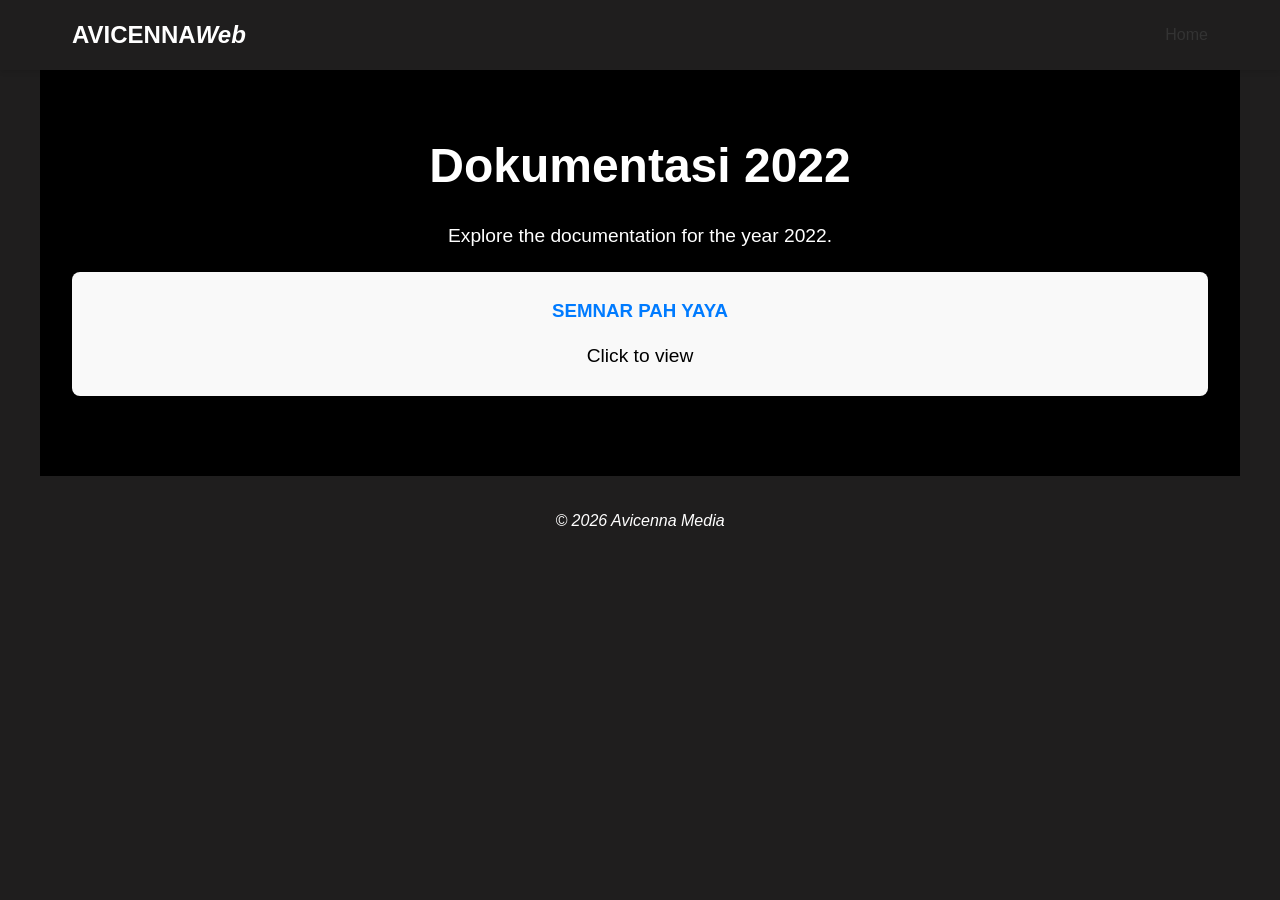
==== dokumentasi2022.html @ 91f513ff "Add files via upload" ====
<!DOCTYPE html>
<html lang="en">    
<head>
    <meta charset="UTF-8">
    <meta name="viewport" content="width=device-width, initial-scale=1.0">
    <title>AVCNNWeb - Dokumentasi 2022</title>
    <link rel="stylesheet" href="style.css">
</head>
<body>
    <header>
        <nav>
            <div class="logo">AVICENNA<i>Web</i></div>
            <ul>
                <li><a href="index.html">Home</a></li> 
            </ul>
        </nav>
    </header>

    <section id="hero">
        <h1>Dokumentasi 2022</h1>
        <p style="color: #ffffff; margin-bottom: 20px;">Explore the documentation for the year 2022.</p>
                <div class="project-grid">
            <div class="project-card">
                <a href="https://drive.google.com/drive/folders/1AEwl5a7jTQ52iyOZN4Inb0MeS7foGn--?usp=sharing" target="_blank">
                    <h3 style="text-align: center;">SEMNAR PAH YAYA</h3>
                    <p style="text-align: center; color: #000;">Click to view</p>
                </a>
            </div>
           
        </div>
    </section>

    <script src="script.js"></script>

    <footer style=" text-align: center;"><i>&copy; 2026 Avicenna Media</i></footer>
</body>

</html>
---- style.css ----
/* Minimalist and Elegant Portfolio Styles */

* {
    margin: 0;
    padding: 0;
    box-sizing: border-box;
}

body {
    font-family: 'Arial', sans-serif;
    line-height: 1.6;
    color: #ffffff;
    background-color: #1f1e1e;
}

header {
    background-color: #1f1e1e;
    padding: 1rem 0;
    box-shadow: 0 2px 5px rgba(0,0,0,0.1);
    position: fixed;
    width: 100%;
    top: 0;
    z-index: 100;
}

nav {
    display: flex;
    justify-content: space-between;
    align-items: center;
    max-width: 1200px;
    margin: 0 auto;
    padding: 0 2rem;
}

.logo {
    font-size: 1.5rem;
    font-weight: bold;
}

nav ul {
    list-style: none;
    display: flex;
}

nav ul li {
    margin-left: 2rem;
}

nav ul li a {
    text-decoration: none;
    color: #333;
    transition: color 0.3s;
}

nav ul li a:hover {
    color: #007bff;
}

section {
    padding: 5rem 2rem;
    max-width: 1200px;
    margin: 0 auto;
    opacity: 0;
    transform: translateY(20px);
    transition: opacity 0.6s, transform 0.6s;
}

.fade-in {
    opacity: 1;
    transform: translateY(0);
}

#hero {
    text-align: center;
    padding-top: 8rem;
    background-color: #000000;
    margin-bottom: 2rem;
}

#hero h1 {
    font-size: 3rem;
    margin-bottom: 1rem;
}

#hero p {
    font-size: 1.2rem;
    color: #ffffff;
}

#about, #projects, #contact {
    background-color: #000000;
    margin-bottom: 2rem;
    border-radius: 8px;
    box-shadow: 0 2px 10px #ffffff1a;
}
#about {
    background-image: url(DSCF2861.JPG);
    background-size: cover;         
    background-position: center;    
    background-repeat: no-repeat;  
    backface-visibility: 50%;
}

h2 {
    text-align: center;
    margin-bottom: 2rem;
    color: #333;
}
h3 {
    color: #007bff;
}

.project-grid {
    display: grid;
    grid-template-columns: repeat(auto-fit, minmax(300px, 1fr));
    gap: 2rem;
    background-image: url("logo avcnn putih 3d.png");
    background-size: cover;
    background-position: center;    
}

.project-card {
    background-color: #f9f9f9;
    padding: 1.5rem;
    border-radius: 8px;
    transition: transform 0.3s, box-shadow 0.3s;
}

.projet-card-sub {
    background-color: #f9f9f9;
    padding: 1.5rem;
    border-radius: 8px;
    transition: transform 0.3s, box-shadow 0.3s;
}

.project-card:hover {
    transform: translateY(-5px);
    box-shadow: 0 5px 15px rgba(0,0,0,0.2);
}

.project-card h3 {
    margin-bottom: 1rem;
}

#contact {
    text-align: center;
}

#contact p {
    font-size: 1.1rem;
}
a {
    color: #ffffff;
    text-decoration: none;
    transition: color 0.3s;
}

/* Responsive */
@media (max-width: 768px) {
    nav {
        flex-direction: column;
    }
    nav ul {
        margin-top: 1rem;
    }
    nav ul li {
        margin-left: 0;
        margin-right: 1rem;
    }
    #hero h1 {
        font-size: 2rem;
    }
}
@media (max-width: 600px) {
    #about {
        background-size: contain;
    }   
    a {
        color: #ffffff;
        text-decoration: none;
    }
}
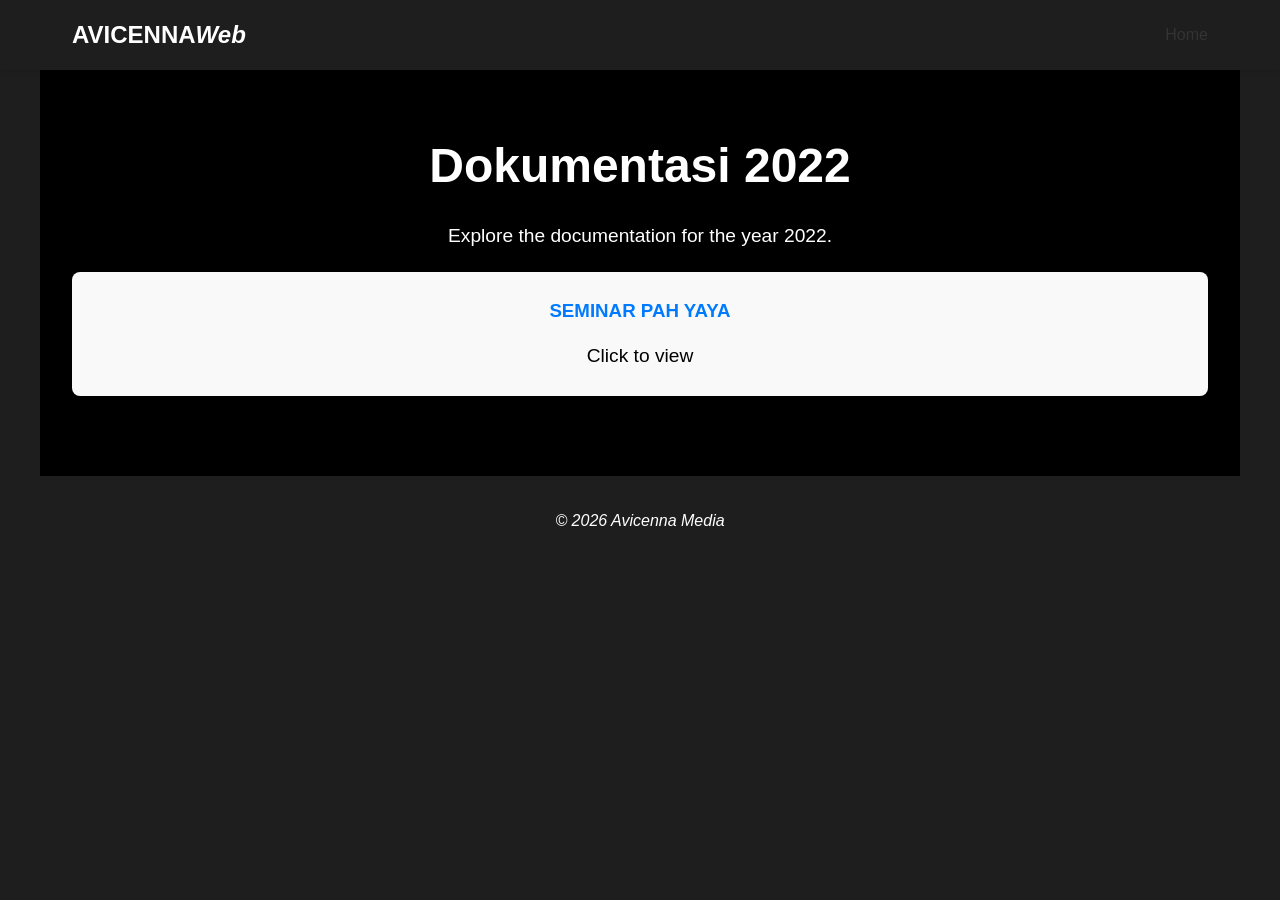
==== commit 1f5477cc: "Update dokumentasi2022.html" ====
--- a/dokumentasi2022.html
+++ b/dokumentasi2022.html
@@ -22,7 +22,7 @@
                 <div class="project-grid">
             <div class="project-card">
                 <a href="https://drive.google.com/drive/folders/1AEwl5a7jTQ52iyOZN4Inb0MeS7foGn--?usp=sharing" target="_blank">
-                    <h3 style="text-align: center;">SEMNAR PAH YAYA</h3>
+                    <h3 style="text-align: center;">SEMINAR PAH YAYA</h3>
                     <p style="text-align: center; color: #000;">Click to view</p>
                 </a>
             </div>
@@ -35,4 +35,4 @@
     <footer style=" text-align: center;"><i>&copy; 2026 Avicenna Media</i></footer>
 </body>
 
-</html>+</html>
